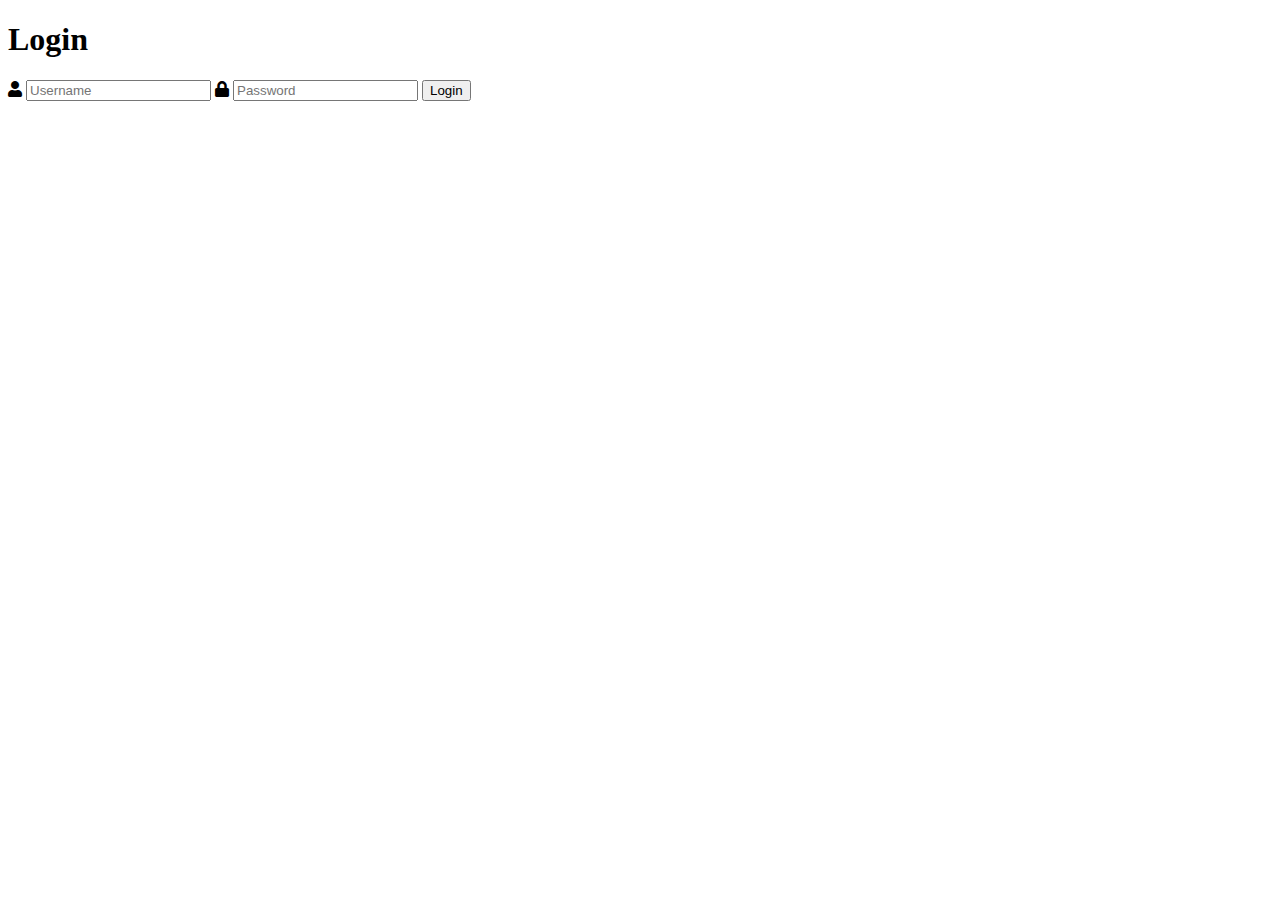
==== index.html @ 725ed997 "Update index.html" ====
<!DOCTYPE html>
<html>
	<head>
		<meta charset="utf-8">
		<title>Login</title>
		<link rel="stylesheet" href="https://use.fontawesome.com/releases/v5.7.1/css/all.css">
	</head>
	<body>
		<div class="login">
			<h1>Login</h1>
			<form action="authenticate.php" method="post">
				<label for="username">
					<i class="fas fa-user"></i>
				</label>
				<input type="text" name="username" placeholder="Username" id="username" required>
				<label for="password">
					<i class="fas fa-lock"></i>
				</label>
				<input type="password" name="password" placeholder="Password" id="password" required>
				<input type="submit" value="Login">
			</form>
		</div>
	</body>
</html>
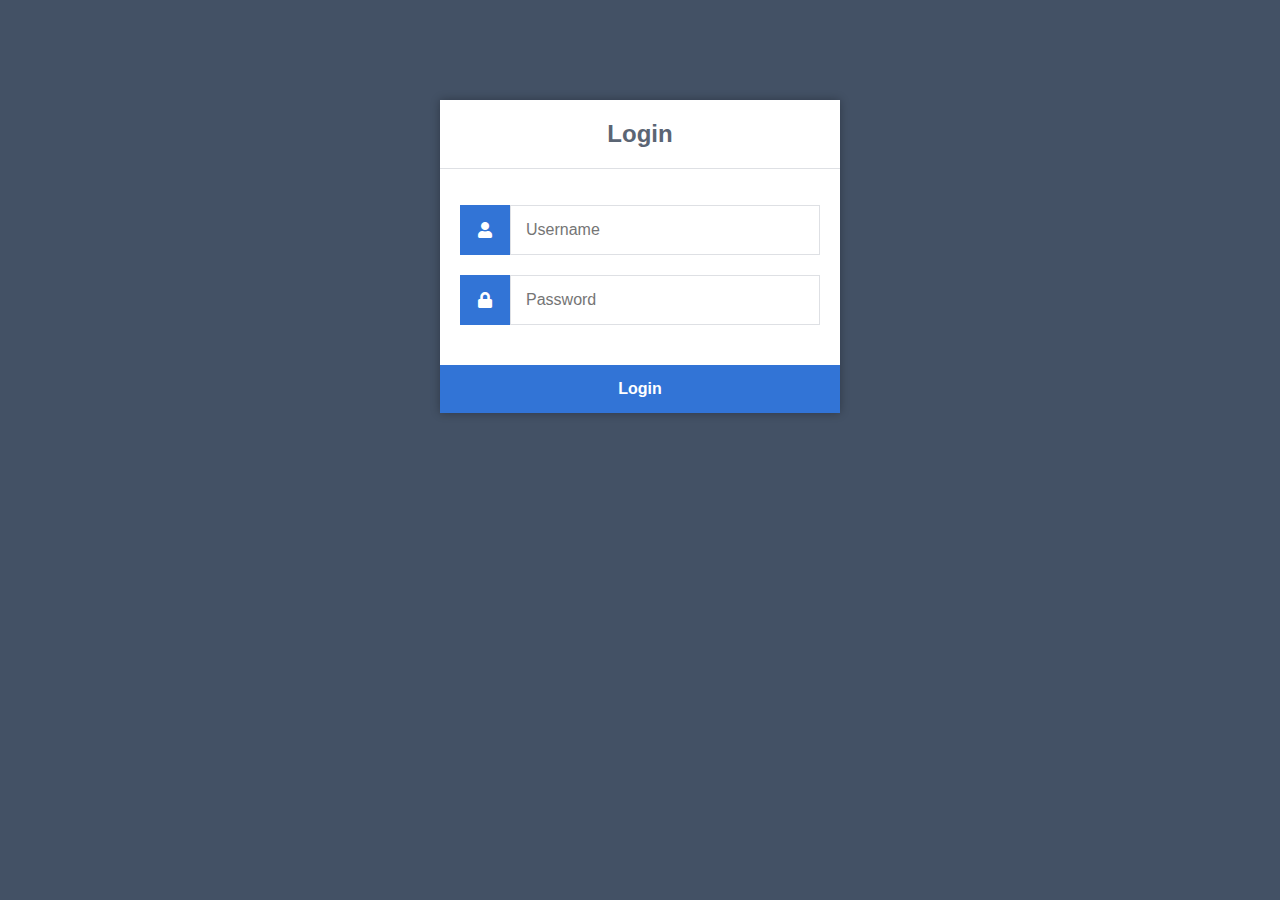
==== commit 8263c0a4: "Update index.html" ====
--- a/index.html
+++ b/index.html
@@ -4,6 +4,7 @@
 		<meta charset="utf-8">
 		<title>Login</title>
 		<link rel="stylesheet" href="https://use.fontawesome.com/releases/v5.7.1/css/all.css">
+		<link rel="stylesheet" href="index.css">
 	</head>
 	<body>
 		<div class="login">
--- a/index.css
+++ b/index.css
@@ -0,0 +1,58 @@
+* {
+  	box-sizing: border-box;
+  	font-family: -apple-system, BlinkMacSystemFont, "segoe ui", roboto, oxygen, ubuntu, cantarell, "fira sans", "droid sans", "helvetica neue", Arial, sans-serif;
+  	font-size: 16px;
+}
+body {
+  	background-color: #435165;
+}
+.login {
+  	width: 400px;
+  	background-color: #ffffff;
+  	box-shadow: 0 0 9px 0 rgba(0, 0, 0, 0.3);
+  	margin: 100px auto;
+}
+.login h1 {
+  	text-align: center;
+  	color: #5b6574;
+  	font-size: 24px;
+  	padding: 20px 0 20px 0;
+  	border-bottom: 1px solid #dee0e4;
+}
+.login form {
+  	display: flex;
+  	flex-wrap: wrap;
+  	justify-content: center;
+  	padding-top: 20px;
+}
+.login form label {
+  	display: flex;
+  	justify-content: center;
+  	align-items: center;
+  	width: 50px;
+  	height: 50px;
+  	background-color: #3274d6;
+  	color: #ffffff;
+}
+.login form input[type="password"], .login form input[type="text"] {
+  	width: 310px;
+  	height: 50px;
+  	border: 1px solid #dee0e4;
+  	margin-bottom: 20px;
+  	padding: 0 15px;
+}
+.login form input[type="submit"] {
+  	width: 100%;
+  	padding: 15px;
+ 	margin-top: 20px;
+  	background-color: #3274d6;
+  	border: 0;
+  	cursor: pointer;
+  	font-weight: bold;
+  	color: #ffffff;
+  	transition: background-color 0.2s;
+}
+.login form input[type="submit"]:hover {
+	background-color: #2868c7;
+  	transition: background-color 0.2s;
+}
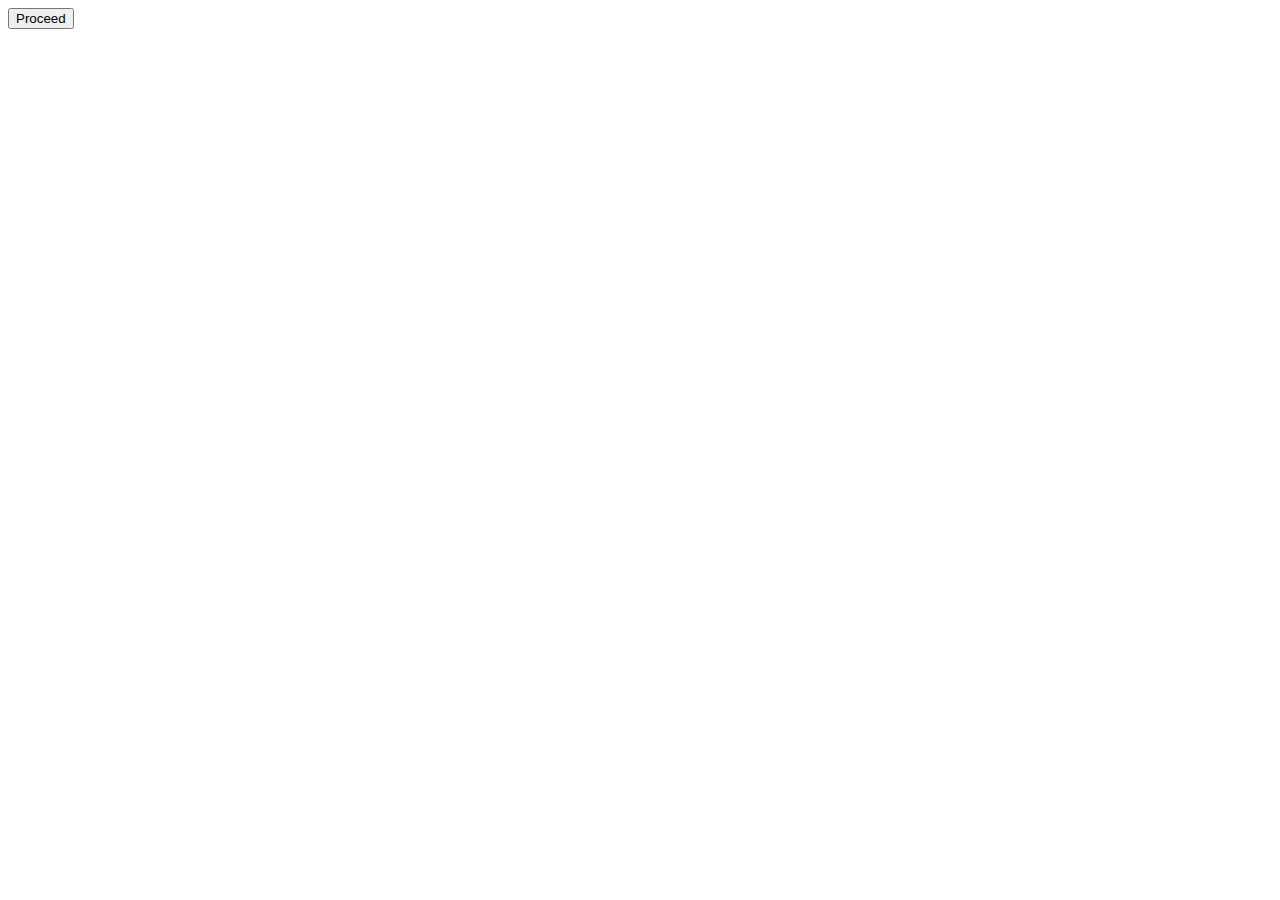
==== commit d9a3e441: "Update index.html" ====
--- a/index.html
+++ b/index.html
@@ -1,25 +1,9 @@
 <!DOCTYPE html>
 <html>
 	<head>
-		<meta charset="utf-8">
-		<title>Login</title>
-		<link rel="stylesheet" href="https://use.fontawesome.com/releases/v5.7.1/css/all.css">
-		<link rel="stylesheet" href="index.css">
+	<title>You can't go here!</title>	
 	</head>
 	<body>
-		<div class="login">
-			<h1>Login</h1>
-			<form action="authenticate.php" method="post">
-				<label for="username">
-					<i class="fas fa-user"></i>
-				</label>
-				<input type="text" name="username" placeholder="Username" id="username" required>
-				<label for="password">
-					<i class="fas fa-lock"></i>
-				</label>
-				<input type="password" name="password" placeholder="Password" id="password" required>
-				<input type="submit" value="Login">
-			</form>
-		</div>
+		<button onclick="if (prompt('Enter password') == 404) { window.location.href = 'main.html'; } else { alert('incorrect'); } type="button">Proceed</button>
 	</body>
 </html>
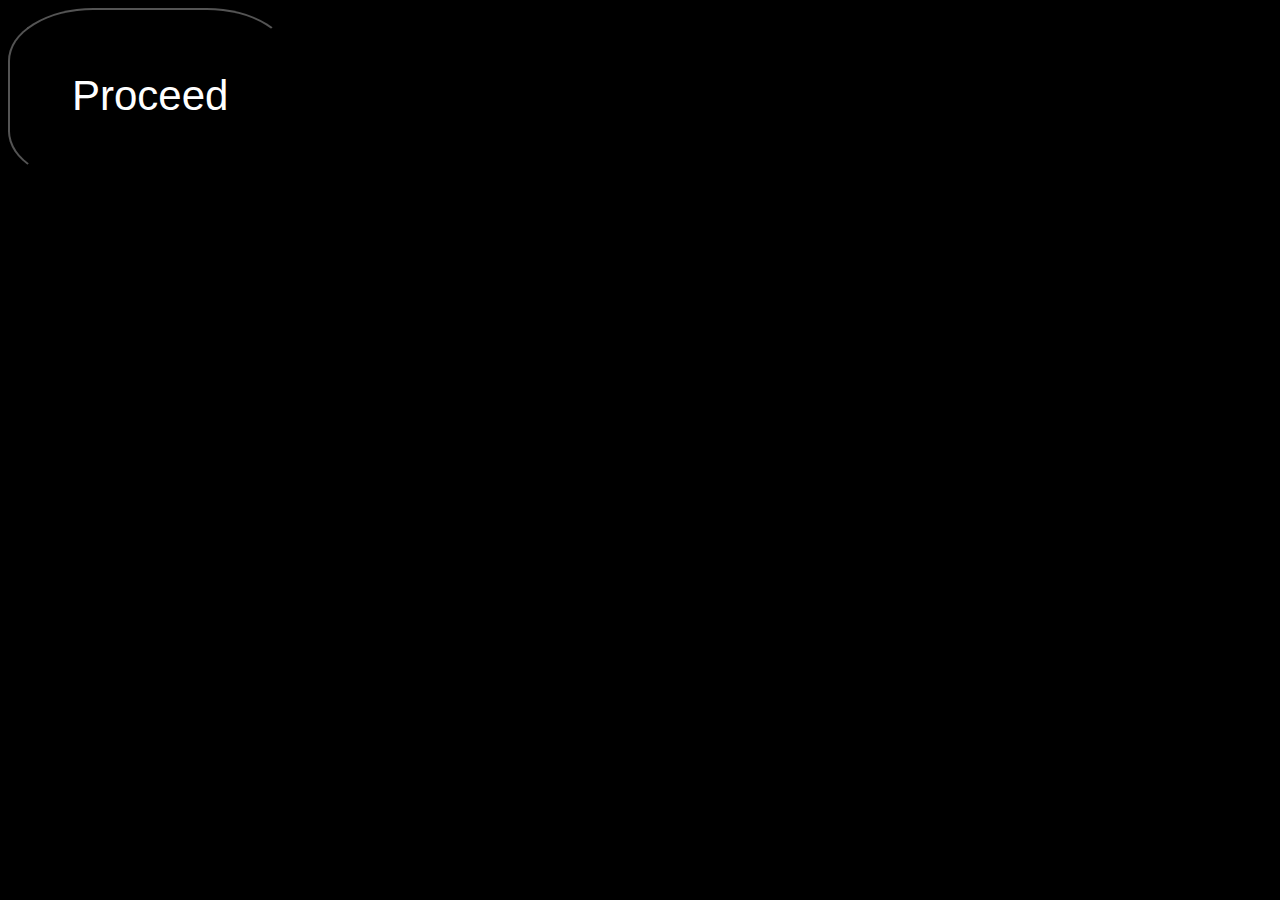
==== commit 0667ecd6: "Update index.html" ====
--- a/index.html
+++ b/index.html
@@ -1,9 +1,14 @@
 <!DOCTYPE html>
 <html>
 	<head>
-	<title>You can't go here!</title>	
+	<title>You can't go here!</title>
+		<style>
+			body {
+				background-color: black;
+			}
+		</style>
 	</head>
 	<body>
-		<button onclick="if (prompt('Enter password') == 404) { window.location.href = 'main.html'; } else { alert('incorrect'); } type="button">Proceed</button>
+		<button onclick="if (prompt('Enter password') == 404) { window.location.href = 'main.html'; } else { alert('incorrect'); }" type="button" style="margin-left: auto; margin-right: auto; padding: 62px; font-size: 42px; color: white; background-color: black; border-radius: 30%;">Proceed</button>
 	</body>
 </html>
